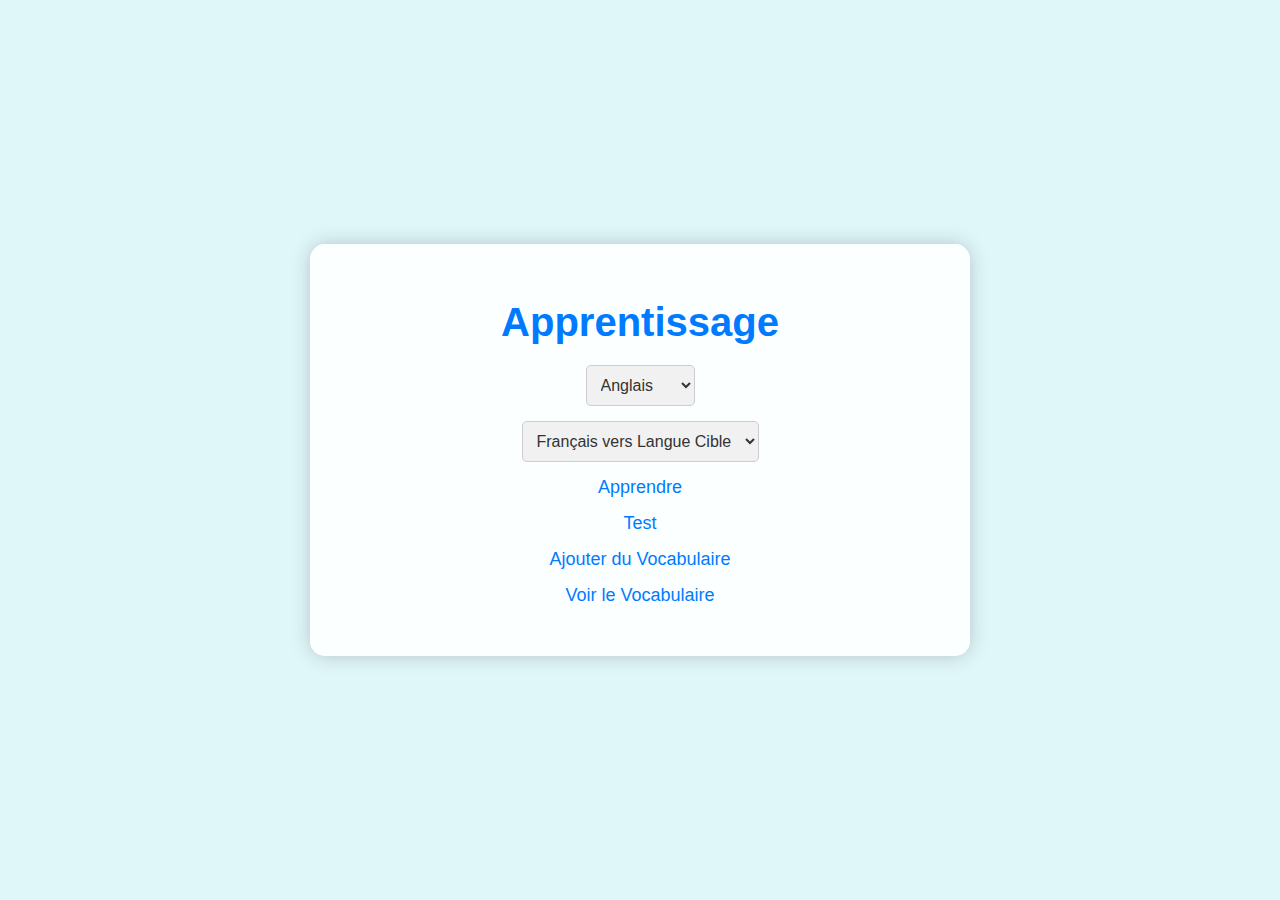
==== index.html @ 644ecf6d "Update index.html" ====
<!DOCTYPE html>
<html lang="fr">
<head>
    <meta charset="UTF-8">
    <meta name="viewport" content="width=device-width, initial-scale=1.0">
    <title>Apprentissage</title>
    <link rel="stylesheet" href="styles.css">
</head>
<body>
    <div class="container">
        <h1>Apprentissage</h1>
        <div class="menu">
            <select id="languageSelect">
                <option value="english">Anglais</option>
                <option value="spanish">Espagnol</option>
                <option value="danish">Danois</option>
            </select>
            <select id="directionSelect">
                <option value="toTarget">Français vers Langue Cible</option>
                <option value="toFrench">Langue Cible vers Français</option>
            </select>
            <div class="menu-item" onclick="navigateTo('learn.html')">Apprendre</div>
            <div class="menu-item" onclick="navigateTo('test.html')">Test</div>
            <div class="menu-item" onclick="navigateTo('add.html')">Ajouter du Vocabulaire</div>
            <div class="menu-item" onclick="navigateTo('view.html')">Voir le Vocabulaire</div>
        </div>
    </div>
    <script src="script.js"></script>
</body>
</html>
---- styles.css ----
/* Fond de couleur bleue */
body {
    font-family: 'Arial', sans-serif;
    background-color: #e0f7fa;
    color: #333;
    display: flex;
    justify-content: center;
    align-items: center;
    height: 100vh;
    margin: 0;
    overflow: hidden;
}

/* Conteneur principal */
.container {
    text-align: center;
    background: rgba(255, 255, 255, 0.9);
    padding: 30px;
    border-radius: 15px;
    box-shadow: 0 0 20px rgba(0, 0, 0, 0.2);
    width: 90%;
    max-width: 600px;
}

h1 {
    color: #007bff;
    margin-bottom: 20px;
    font-size: 2.5em;
}

/* Menu */
.menu {
    display: flex;
    flex-direction: column;
    align-items: center;
    gap: 15px;
    margin-bottom: 20px;
}

select {
    padding: 10px;
    border: 1px solid #ccc;
    border-radius: 5px;
    font-size: 16px;
    cursor: pointer;
    background-color: #f1f1f1;
    color: #333;
}

.menu-item {
    font-size: 18px;
    color: #007bff;
    cursor: pointer;
    transition: background-color 0.3s ease, color 0.3s ease;
}

.menu-item:hover {
    background-color: #0056b3;
    color: white;
    border-radius: 5px;
    padding: 10px 20px;
}

/* Contenu dynamique */
#content {
    margin-top: 20px;
    display: flex;
    flex-direction: column;
    align-items: center;
}

/* Flashcards */
.flashcard-container {
    perspective: 1000px;
    display: flex;
    flex-direction: column;
    align-items: center;
    margin-bottom: 60px; /* Écarte les boutons vers le bas */
}

.flashcard {
    background: white;
    color: #333;
    padding: 20px;
    border-radius: 10px;
    box-shadow: 0 0 10px rgba(0, 0, 0, 0.1);
    cursor: pointer;
    transition: transform 0.6s;
    transform-style: preserve-3d;
    margin: 10px auto;
    width: 80%;
    max-width: 300px;
    text-align: center;
    position: relative;
}

.flashcard-inner {
    position: relative;
    width: 100%;
    height: 100%;
    text-align: center;
    transition: transform 0.6s;
    transform-style: preserve-3d;
}

.flashcard.flipped .flashcard-inner {
    transform: rotateY(180deg);
}

.flashcard-front, .flashcard-back {
    position: absolute;
    width: 100%;
    height: 100%;
    backface-visibility: hidden;
}

.flashcard-front {
    background-color: #fff;
    color: #333;
}

.flashcard-back {
    background-color: #f1f1f1;
    color: #333;
    transform: rotateY(180deg);
}

.example-usage {
    font-size: 14px;
    color: #777;
    cursor: pointer;
    margin-top: 10px;
}

.example-usage:hover .example-text {
    display: block;
}

.example-text {
    display: none;
    margin-top: 10px;
    padding: 10px;
    background-color: #e0f7fa;
    border-radius: 5px;
    box-shadow: 0 0 10px rgba(0, 0, 0, 0.1);
    width: 100%;
    box-sizing: border-box;
    word-wrap: break-word; /* Adapte la taille de l'encadré au contenu */
}

.buttons {
    margin-top: 20px;
    display: flex;
    flex-direction: column;
    gap: 10px;
}

.next-button, .home-button {
    padding: 10px 20px;
    background-color: #007bff;
    color: white;
    border: none;
    border-radius: 5px;
    cursor: pointer;
    transition: background-color 0.3s ease;
}

.next-button:hover, .home-button:hover {
    background-color: #0056b3;
}

/* Tableau de vocabulaire */
.vocabulary-table {
    width: 100%;
    border-collapse: collapse;
    margin-top: 20px;
}

.vocabulary-table th, .vocabulary-table td {
    padding: 10px;
    border: 1px solid #ddd;
    text-align: left;
}

.vocabulary-table th {
    background-color: #007bff;
    color: white;
}

.vocabulary-table tr:nth-child(even) {
    background-color: #f9f9f9;
}

.vocabulary-table tr:hover {
    background-color: #f1f1f1;
}
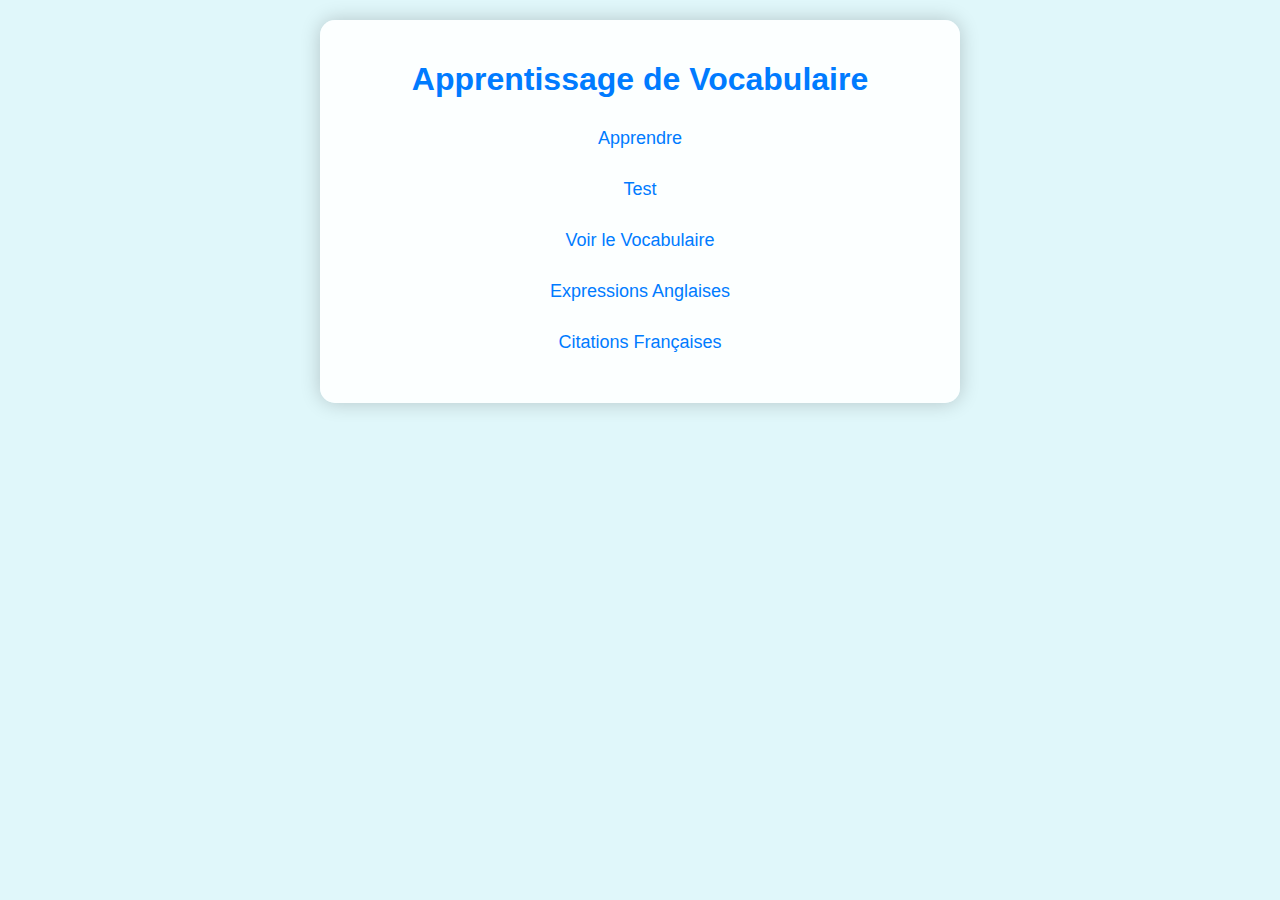
==== commit d2ec53d0: "Add files via upload" ====
--- a/index.html
+++ b/index.html
@@ -3,28 +3,20 @@
 <head>
     <meta charset="UTF-8">
     <meta name="viewport" content="width=device-width, initial-scale=1.0">
-    <title>Apprentissage</title>
+    <title>Apprentissage de Vocabulaire</title>
     <link rel="stylesheet" href="styles.css">
 </head>
 <body>
     <div class="container">
-        <h1>Apprentissage</h1>
+        <h1>Apprentissage de Vocabulaire</h1>
         <div class="menu">
-            <select id="languageSelect">
-                <option value="english">Anglais</option>
-                <option value="spanish">Espagnol</option>
-                <option value="danish">Danois</option>
-            </select>
-            <select id="directionSelect">
-                <option value="toTarget">Français vers Langue Cible</option>
-                <option value="toFrench">Langue Cible vers Français</option>
-            </select>
             <div class="menu-item" onclick="navigateTo('learn.html')">Apprendre</div>
             <div class="menu-item" onclick="navigateTo('test.html')">Test</div>
-            <div class="menu-item" onclick="navigateTo('add.html')">Ajouter du Vocabulaire</div>
             <div class="menu-item" onclick="navigateTo('view.html')">Voir le Vocabulaire</div>
+            <div class="menu-item" onclick="navigateTo('expressions.html')">Expressions Anglaises</div>
+            <div class="menu-item" onclick="navigateTo('citations.html')">Citations Françaises</div>
         </div>
     </div>
     <script src="script.js"></script>
 </body>
-</html>
+</html>--- a/styles.css
+++ b/styles.css
@@ -5,27 +5,29 @@
     color: #333;
     display: flex;
     justify-content: center;
-    align-items: center;
+    align-items: flex-start;
     height: 100vh;
     margin: 0;
-    overflow: hidden;
+    overflow: auto;
 }
 
 /* Conteneur principal */
 .container {
     text-align: center;
     background: rgba(255, 255, 255, 0.9);
-    padding: 30px;
+    padding: 20px;
     border-radius: 15px;
     box-shadow: 0 0 20px rgba(0, 0, 0, 0.2);
-    width: 90%;
+    width: 95%;
     max-width: 600px;
+    margin: 20px auto;
+    overflow: auto;
 }
 
 h1 {
     color: #007bff;
     margin-bottom: 20px;
-    font-size: 2.5em;
+    font-size: 2em;
 }
 
 /* Menu */
@@ -33,18 +35,8 @@
     display: flex;
     flex-direction: column;
     align-items: center;
-    gap: 15px;
+    gap: 10px;
     margin-bottom: 20px;
-}
-
-select {
-    padding: 10px;
-    border: 1px solid #ccc;
-    border-radius: 5px;
-    font-size: 16px;
-    cursor: pointer;
-    background-color: #f1f1f1;
-    color: #333;
 }
 
 .menu-item {
@@ -52,13 +44,15 @@
     color: #007bff;
     cursor: pointer;
     transition: background-color 0.3s ease, color 0.3s ease;
+    padding: 10px 20px;
+    border-radius: 5px;
+    width: 100%;
+    text-align: center;
 }
 
 .menu-item:hover {
     background-color: #0056b3;
     color: white;
-    border-radius: 5px;
-    padding: 10px 20px;
 }
 
 /* Contenu dynamique */
@@ -75,7 +69,7 @@
     display: flex;
     flex-direction: column;
     align-items: center;
-    margin-bottom: 60px; /* Écarte les boutons vers le bas */
+    margin-bottom: 60px;
 }
 
 .flashcard {
@@ -85,22 +79,31 @@
     border-radius: 10px;
     box-shadow: 0 0 10px rgba(0, 0, 0, 0.1);
     cursor: pointer;
+    transition: transform 0.6s, box-shadow 0.3s ease;
+    transform-style: preserve-3d;
+    margin: 10px auto;
+    width: 90%;
+    max-width: 300px;
+    min-width: 200px;
+    text-align: center;
+    position: relative;
+    font-size: 1.2em;
+    word-wrap: break-word;
+    overflow: hidden;
+}
+
+.flashcard:hover {
+    transform: scale(1.02);
+    box-shadow: 0 0 15px rgba(0, 0, 0, 0.2);
+}
+
+.flashcard-inner {
+    position: relative;
+    width: 100%;
+    height: 100%;
+    text-align: center;
     transition: transform 0.6s;
     transform-style: preserve-3d;
-    margin: 10px auto;
-    width: 80%;
-    max-width: 300px;
-    text-align: center;
-    position: relative;
-}
-
-.flashcard-inner {
-    position: relative;
-    width: 100%;
-    height: 100%;
-    text-align: center;
-    transition: transform 0.6s;
-    transform-style: preserve-3d;
 }
 
 .flashcard.flipped .flashcard-inner {
@@ -112,6 +115,11 @@
     width: 100%;
     height: 100%;
     backface-visibility: hidden;
+    display: flex;
+    flex-direction: column;
+    justify-content: center;
+    align-items: center;
+    padding: 10px;
 }
 
 .flashcard-front {
@@ -125,27 +133,11 @@
     transform: rotateY(180deg);
 }
 
-.example-usage {
-    font-size: 14px;
-    color: #777;
-    cursor: pointer;
-    margin-top: 10px;
-}
-
-.example-usage:hover .example-text {
-    display: block;
-}
-
-.example-text {
-    display: none;
-    margin-top: 10px;
-    padding: 10px;
-    background-color: #e0f7fa;
-    border-radius: 5px;
-    box-shadow: 0 0 10px rgba(0, 0, 0, 0.1);
-    width: 100%;
-    box-sizing: border-box;
-    word-wrap: break-word; /* Adapte la taille de l'encadré au contenu */
+.flashcard-front p, .flashcard-back p {
+    margin: 0;
+    font-weight: bold;
+    word-wrap: break-word;
+    max-width: 100%;
 }
 
 .buttons {
@@ -162,11 +154,14 @@
     border: none;
     border-radius: 5px;
     cursor: pointer;
-    transition: background-color 0.3s ease;
+    transition: background-color 0.3s ease, transform 0.2s ease;
+    width: 100%;
+    max-width: 300px;
 }
 
 .next-button:hover, .home-button:hover {
     background-color: #0056b3;
+    transform: scale(1.05);
 }
 
 /* Tableau de vocabulaire */
@@ -194,3 +189,75 @@
 .vocabulary-table tr:hover {
     background-color: #f1f1f1;
 }
+
+/* Expressions Anglaises */
+#expressionsList {
+    margin-top: 20px;
+    display: flex;
+    flex-direction: column;
+    gap: 10px;
+}
+
+.expression-item {
+    background: white;
+    color: #333;
+    padding: 20px;
+    border-radius: 10px;
+    box-shadow: 0 0 10px rgba(0, 0, 0, 0.1);
+    text-align: left;
+}
+
+/* Citations Françaises */
+#citationsList {
+    margin-top: 20px;
+    display: flex;
+    flex-direction: column;
+    gap: 10px;
+}
+
+.citation-item {
+    background: white;
+    color: #333;
+    padding: 20px;
+    border-radius: 10px;
+    box-shadow: 0 0 10px rgba(0, 0, 0, 0.1);
+    text-align: left;
+}
+
+/* Responsive Design */
+@media (max-width: 600px) {
+    .flashcard {
+        width: 100%;
+        max-width: none;
+        font-size: 1em;
+        padding: 15px;
+    }
+
+    .flashcard-front p, .flashcard-back p {
+        font-size: 0.9em;
+    }
+}
+
+/* Boutons de catégorie */
+.categories {
+    display: flex;
+    flex-wrap: wrap;
+    gap: 10px;
+    justify-content: center;
+    margin-bottom: 20px;
+}
+
+.category-button {
+    padding: 10px 20px;
+    background-color: #007bff;
+    color: white;
+    border: none;
+    border-radius: 5px;
+    cursor: pointer;
+    transition: background-color 0.3s ease, transform 0.2s ease;
+}
+
+.category-button:hover {
+    background-color: #0056b3;
+    transform: scale(1.05);
+}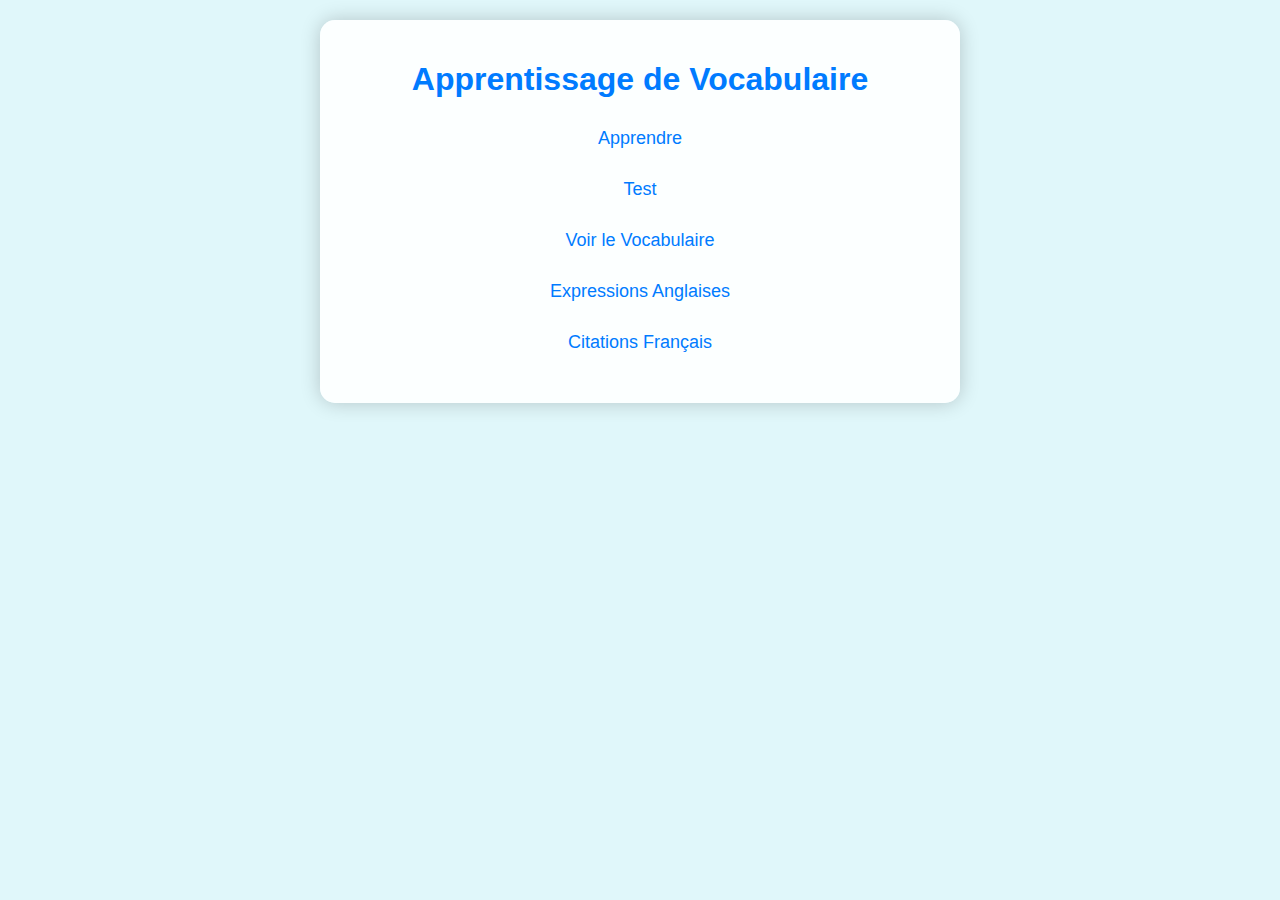
==== commit f23dd08e: "Update index.html" ====
--- a/index.html
+++ b/index.html
@@ -14,9 +14,9 @@
             <div class="menu-item" onclick="navigateTo('test.html')">Test</div>
             <div class="menu-item" onclick="navigateTo('view.html')">Voir le Vocabulaire</div>
             <div class="menu-item" onclick="navigateTo('expressions.html')">Expressions Anglaises</div>
-            <div class="menu-item" onclick="navigateTo('citations.html')">Citations Françaises</div>
+            <div class="menu-item" onclick="navigateTo('citations.html')">Citations Français</div>
         </div>
     </div>
     <script src="script.js"></script>
 </body>
-</html>+</html>
--- a/styles.css
+++ b/styles.css
@@ -70,6 +70,7 @@
     flex-direction: column;
     align-items: center;
     margin-bottom: 60px;
+    min-height: 80px;
 }
 
 .flashcard {
@@ -85,11 +86,12 @@
     width: 90%;
     max-width: 300px;
     min-width: 200px;
+    min-height: 80px;
     text-align: center;
     position: relative;
     font-size: 1.2em;
     word-wrap: break-word;
-    overflow: hidden;
+    overflow-y: auto; /* Permet le défilement vertical si nécessaire */
 }
 
 .flashcard:hover {
@@ -104,6 +106,7 @@
     text-align: center;
     transition: transform 0.6s;
     transform-style: preserve-3d;
+    min-height:80px;
 }
 
 .flashcard.flipped .flashcard-inner {
@@ -260,4 +263,4 @@
 .category-button:hover {
     background-color: #0056b3;
     transform: scale(1.05);
-}+}
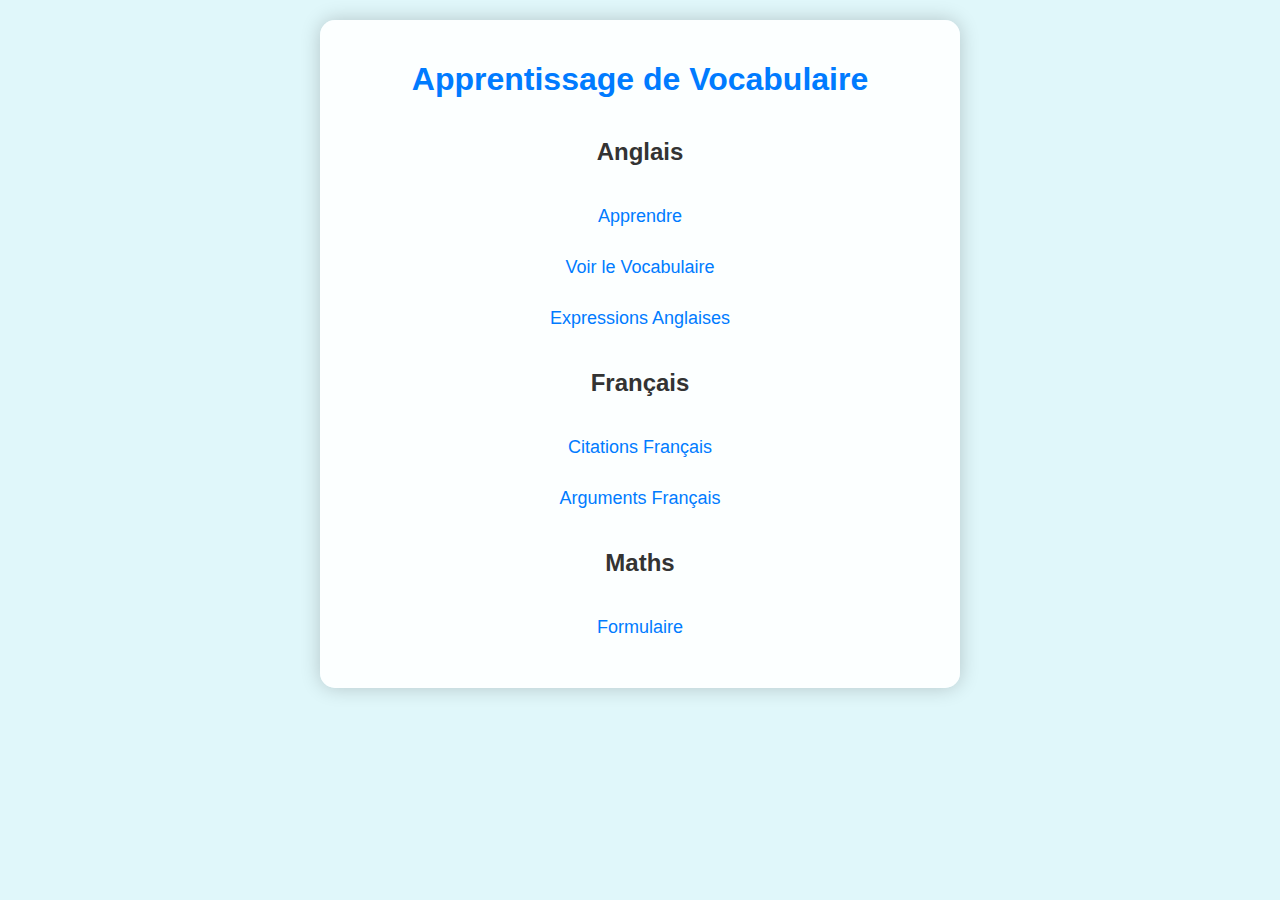
==== commit e476a055: "Update index.html" ====
--- a/index.html
+++ b/index.html
@@ -3,18 +3,22 @@
 <head>
     <meta charset="UTF-8">
     <meta name="viewport" content="width=device-width, initial-scale=1.0">
-    <title>Apprentissage de Vocabulaire</title>
+    <title>Apprentissage</title>
     <link rel="stylesheet" href="styles.css">
 </head>
 <body>
     <div class="container">
         <h1>Apprentissage de Vocabulaire</h1>
         <div class="menu">
-            <div class="menu-item" onclick="navigateTo('learn.html')">Apprendre</div>
-            <div class="menu-item" onclick="navigateTo('test.html')">Test</div>
-            <div class="menu-item" onclick="navigateTo('view.html')">Voir le Vocabulaire</div>
-            <div class="menu-item" onclick="navigateTo('expressions.html')">Expressions Anglaises</div>
-            <div class="menu-item" onclick="navigateTo('citations.html')">Citations Français</div>
+            <h2>Anglais</h2>
+                <div class="menu-item" onclick="window.location.href='learn.html'">Apprendre</div>
+                <div class="menu-item" onclick="window.location.href='view.html'">Voir le Vocabulaire</div>
+                <div class="menu-item" onclick="window.location.href='expressions.html'">Expressions Anglaises</div>
+            <h2>Français</h2>
+                <div class="menu-item" onclick="window.location.href='citations.html'">Citations Français</div>
+                <div class="menu-item" onclick="window.location.href='arguments.html'">Arguments Français</div>
+            <h2>Maths</h2>
+                <div class="menu-item" onclick="window.location.href='formules.html'">Formulaire</div>
         </div>
     </div>
     <script src="script.js"></script>
--- a/styles.css
+++ b/styles.css
@@ -264,3 +264,15 @@
     background-color: #0056b3;
     transform: scale(1.05);
 }
+
+.central-container {
+    display: flex;
+    flex-direction: column;
+    align-items: center;
+    width: 100%;
+}
+
+#test-setup, #test-container, #results {
+    text-align: center;
+    margin: 20px;
+}
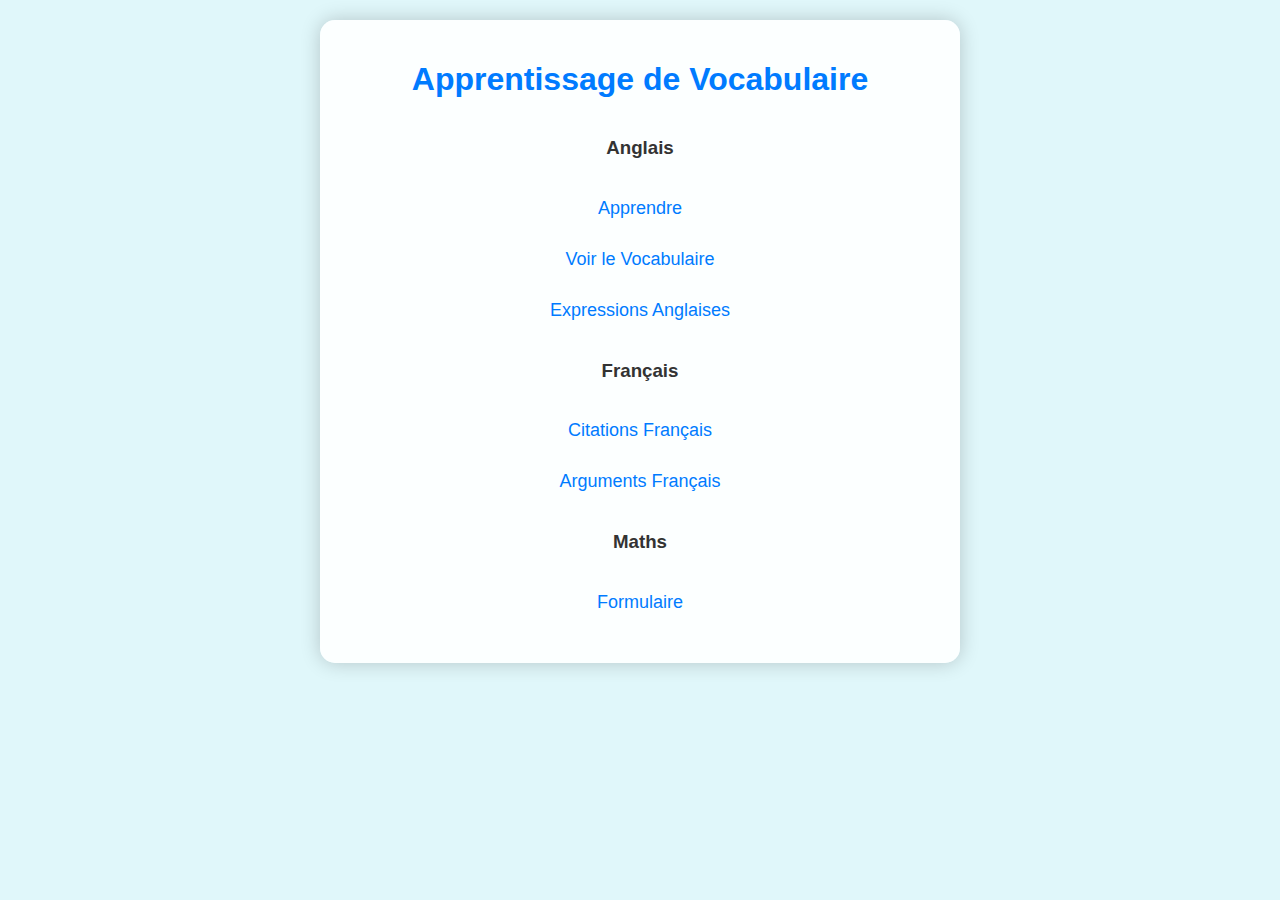
==== commit 4181a348: "Update index.html" ====
--- a/index.html
+++ b/index.html
@@ -10,14 +10,14 @@
     <div class="container">
         <h1>Apprentissage de Vocabulaire</h1>
         <div class="menu">
-            <h2>Anglais</h2>
+            <h3>Anglais</h3>
                 <div class="menu-item" onclick="window.location.href='learn.html'">Apprendre</div>
                 <div class="menu-item" onclick="window.location.href='view.html'">Voir le Vocabulaire</div>
                 <div class="menu-item" onclick="window.location.href='expressions.html'">Expressions Anglaises</div>
-            <h2>Français</h2>
+            <h3>Français</h3>
                 <div class="menu-item" onclick="window.location.href='citations.html'">Citations Français</div>
                 <div class="menu-item" onclick="window.location.href='arguments.html'">Arguments Français</div>
-            <h2>Maths</h2>
+            <h3>Maths</h3>
                 <div class="menu-item" onclick="window.location.href='formules.html'">Formulaire</div>
         </div>
     </div>
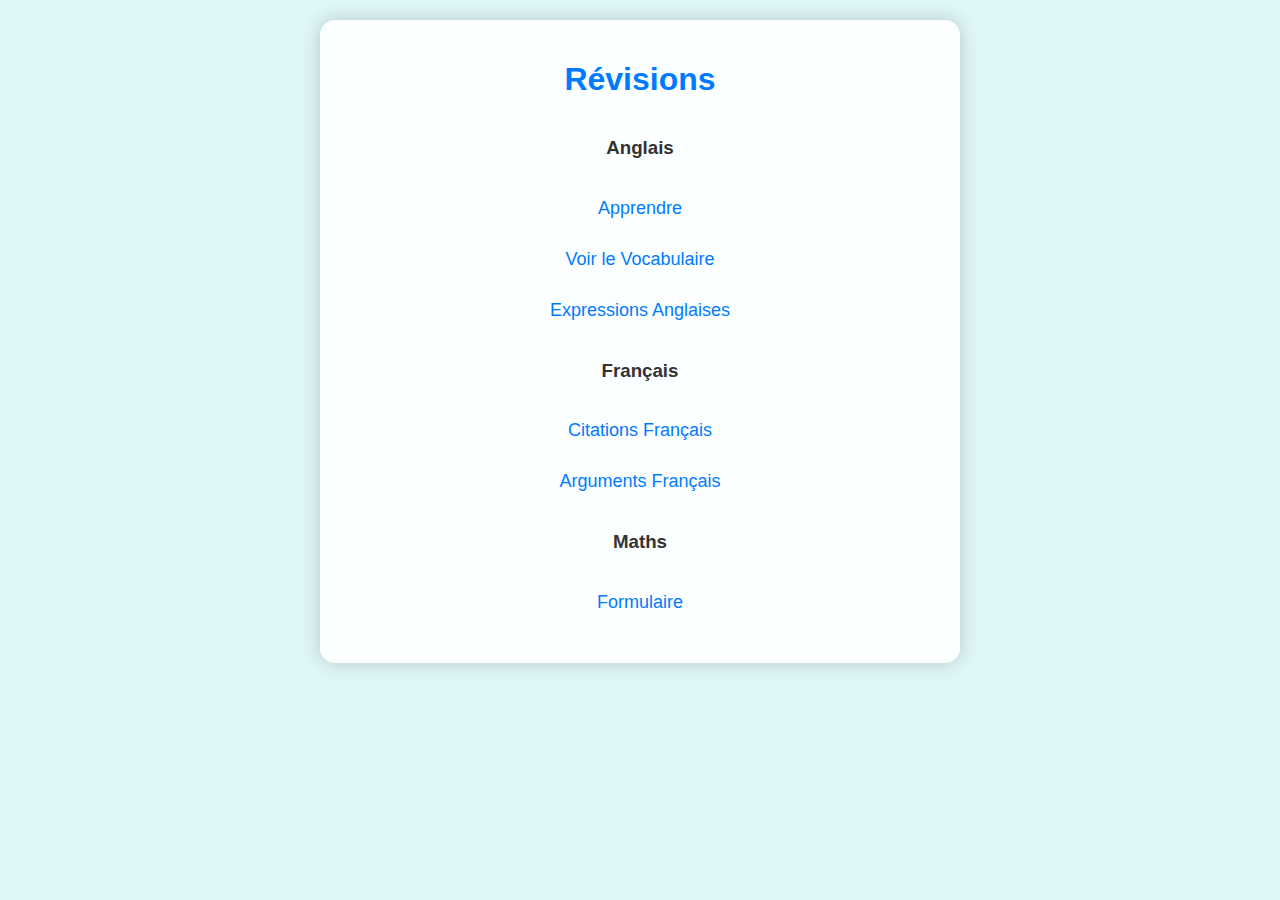
==== commit 09588532: "Update index.html" ====
--- a/index.html
+++ b/index.html
@@ -8,7 +8,7 @@
 </head>
 <body>
     <div class="container">
-        <h1>Apprentissage de Vocabulaire</h1>
+        <h1>Révisions</h1>
         <div class="menu">
             <h3>Anglais</h3>
                 <div class="menu-item" onclick="window.location.href='learn.html'">Apprendre</div>
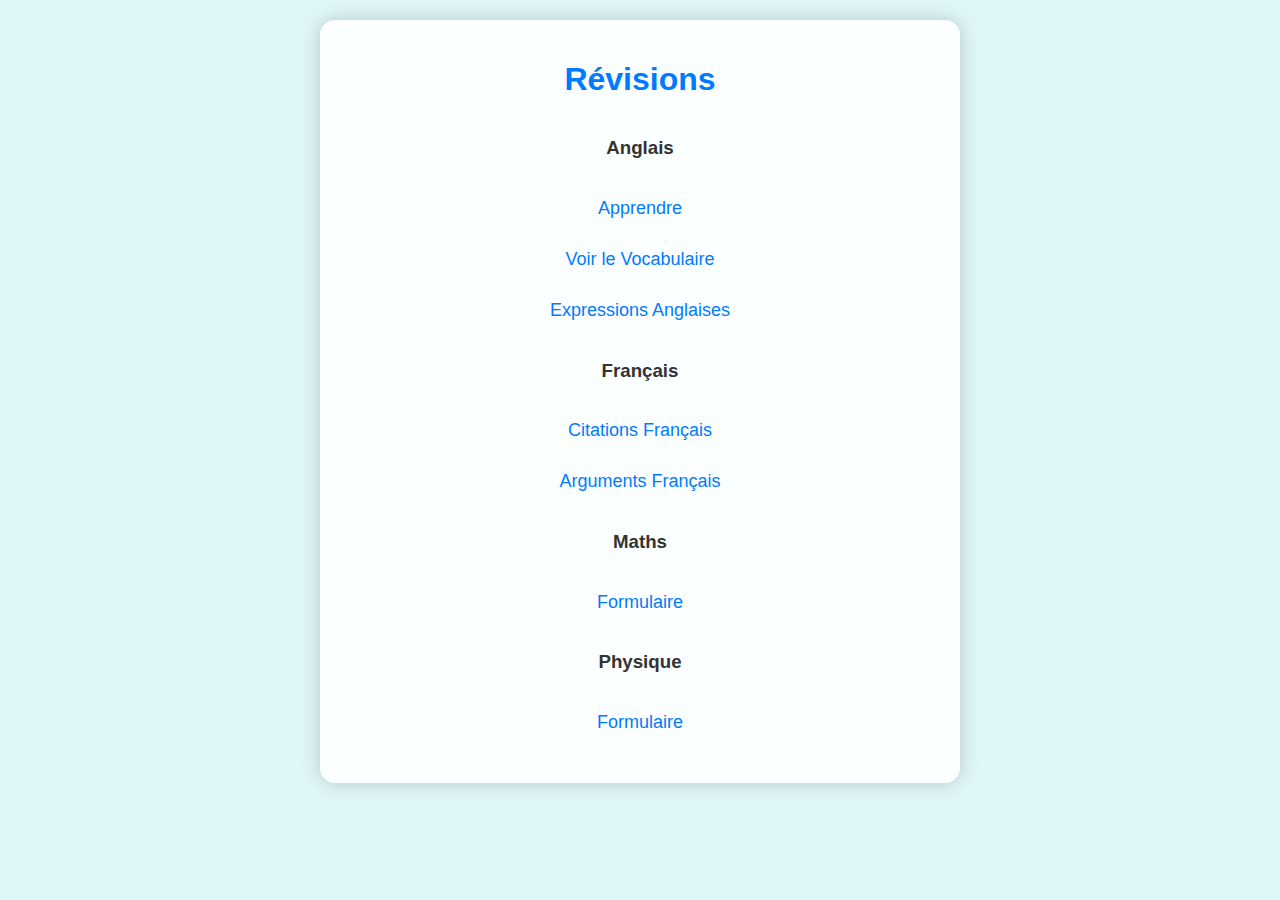
==== commit bad62a52: "Update index.html" ====
--- a/index.html
+++ b/index.html
@@ -19,6 +19,8 @@
                 <div class="menu-item" onclick="window.location.href='arguments.html'">Arguments Français</div>
             <h3>Maths</h3>
                 <div class="menu-item" onclick="window.location.href='formules.html'">Formulaire</div>
+            <h3>Physique</h3>
+                <div class="menu-item" onclick="window.location.href='formulesphy.html'">Formulaire</div>
         </div>
     </div>
     <script src="script.js"></script>
